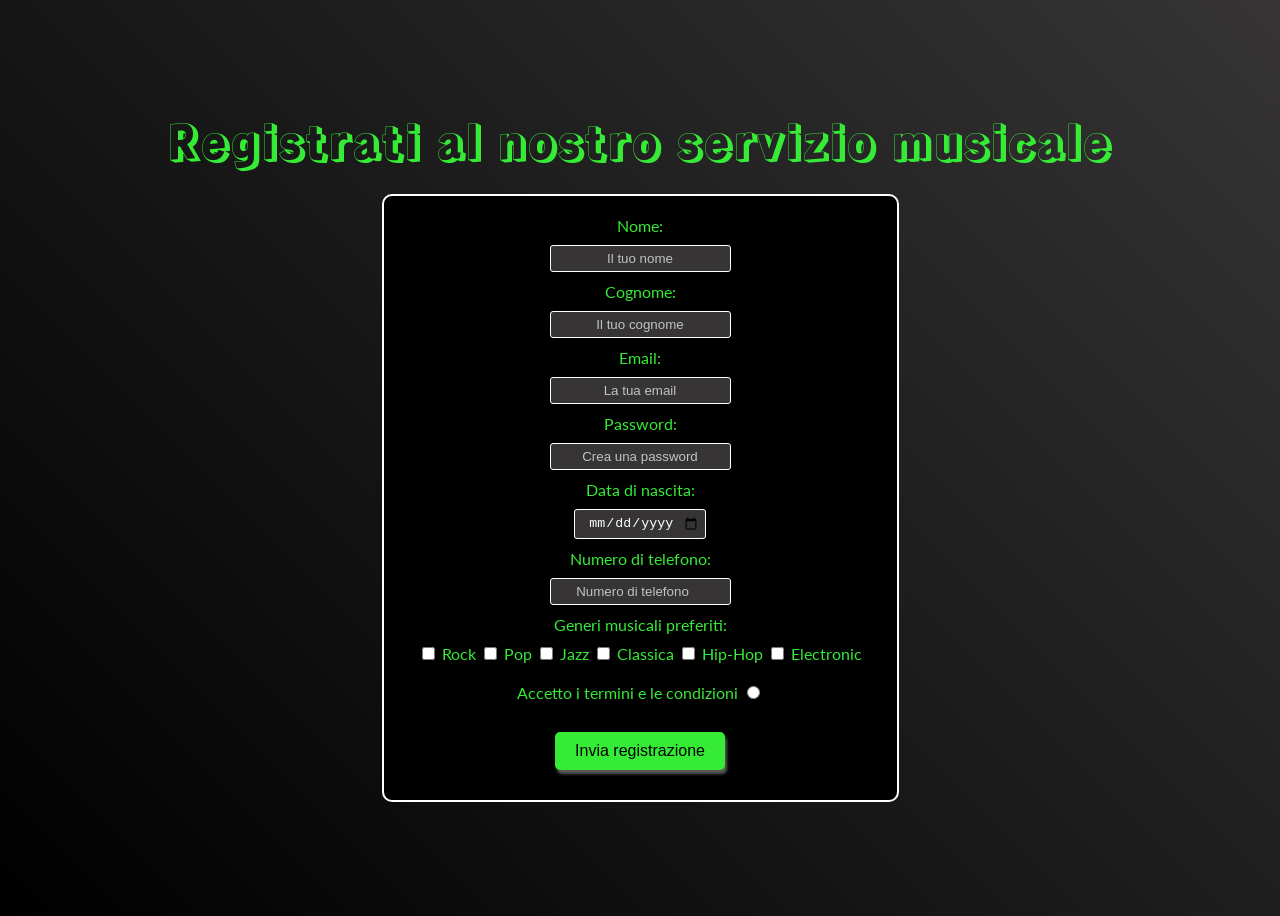
==== FrontendChallenge/index.html @ ceda41c9 "Added FrontendChallenge Folder" ====
<!DOCTYPE html>
<html lang="en">
<head>
    <meta charset="UTF-8">
    <meta name="viewport" content="width=device-width, initial-scale=1.0">
    <title>Frontend Challenge - Music Service Registration Page</title>
    <link rel="stylesheet" href="style.css">
</head>
<body>
    <main>
        <section class="registration-section">
            <h1>Registrati al nostro servizio musicale</h1>
            <form class="registration-form">
                    <label for="name">Nome:</label>
                    <input type="text" id="name" name="name" placeholder="Il tuo nome" required>

                    <label for="surname">Cognome:</label>
                    <input type="text" id="surname" name="surname" placeholder="Il tuo cognome" required>

                    <label for="email">Email:</label>
                    <input type="email" id="email" name="email" placeholder="La tua email" required>

                    <label for="password">Password:</label>
                    <input type="password" id="password" name="password" placeholder="Crea una password" required>

                    <label for="data-nascita">Data di nascita:</label>
                    <input type="date" id="data-nascita" name="data-nascita" required>

                    <label for="numero-telefono">Numero di telefono:</label>
                    <input type="number" id="numero-telefono" name="numero-telefono" placeholder="Numero di telefono" required>
                    
                    <label for="genere-musicale">Generi musicali preferiti:</label>
                    <div id="genere-musicale">
                    <label><input class="checkbox-genere" type="checkbox" name="genere-musicale" value="rock"> Rock</label>
                    <label><input class="checkbox-genere" type="checkbox" name="genere-musicale" value="pop"> Pop</label>
                    <label><input class="checkbox-genere" type="checkbox" name="genere-musicale" value="jazz"> Jazz</label>
                    <label><input class="checkbox-genere" type="checkbox" name="genere-musicale" value="classica"> Classica</label>
                    <label><input class="checkbox-genere" type="checkbox" name="genere-musicale" value="hip-hop"> Hip-Hop</label>
                    <label><input class="checkbox-genere" type="checkbox" name="genere-musicale" value="electronic"> Electronic</label>
                    </div>
                    <div id="privacy-container">
                        <label for="termini-condizioni">Accetto i termini e le condizioni</label>
                        <input type="radio" id="termini-condizioni" name="termini-condizioni" required>
                    </div>
                    <button type="submit" onclick="alert('Registrazione inviata!')">Invia registrazione</button>
                    
                </form>
        </section>
</body>
</html>
---- FrontendChallenge/style.css ----
@import url('https://fonts.googleapis.com/css2?family=Rampart+One&display=swap');
@import url('https://fonts.googleapis.com/css2?family=Lato:ital,wght@0,100;0,300;0,400;0,700;0,900;1,100;1,300;1,400;1,700;1,900&display=swap');

body {
    color: rgb(54, 235, 54);
    background:rgb(0, 0, 0);
    font-family: "Lato", sans-serif;
    background: linear-gradient(45deg, black, rgb(54, 52, 52));
}

main {
    display: flex;
    flex-direction: column;
    align-items: center;
    justify-content: center;
    height: 100vh;
}

section {
    display: flex;
    flex-direction: column;
    align-items: center;
    justify-content: center;
    gap: 10px;
    padding-bottom: 20px;
}

h1 {
    font-family: "Rampart One", sans-serif;
    font-weight: 400;
    font-style: normal;
    font-size: 3rem;
    text-align: center;
    margin: 10px 0;
}

form {
    display: flex;
    flex-direction: column;
    align-items: center;
    justify-content: center;
    width: 50%;
    gap: 10px;
    background-color: rgb(0, 0, 0);
    padding: 20px;
    border-radius: 10px;
    border: 2px solid rgb(255, 255, 255);
}

input {
    border: 1px solid rgb(255, 255, 255);
    border-radius: 3px;
    background-color: rgb(54, 52, 52);
    color: white;
    padding: 5px;
    text-align: center;
}

input:focus {
    outline: none;
    border-color: rgb(54, 235, 54);
}

input::placeholder {
    color: rgb(255, 255, 255);
    opacity: 0.7;
    text-align: center;
}

button {
    background-color: rgb(54, 235, 54);
    color: rgb(0, 0, 0);
    border: none;
    padding: 10px 20px;
    border-radius: 5px;
    cursor: pointer;
    font-size: 1rem;
    margin: 10px 0;
    box-shadow: 2px 4px 3px rgb(89, 89, 89);
}

button:active {
    background-color: rgb(0, 100, 0);
    box-shadow: none;
}

#privacy-container {
    margin: 10px 0;
}
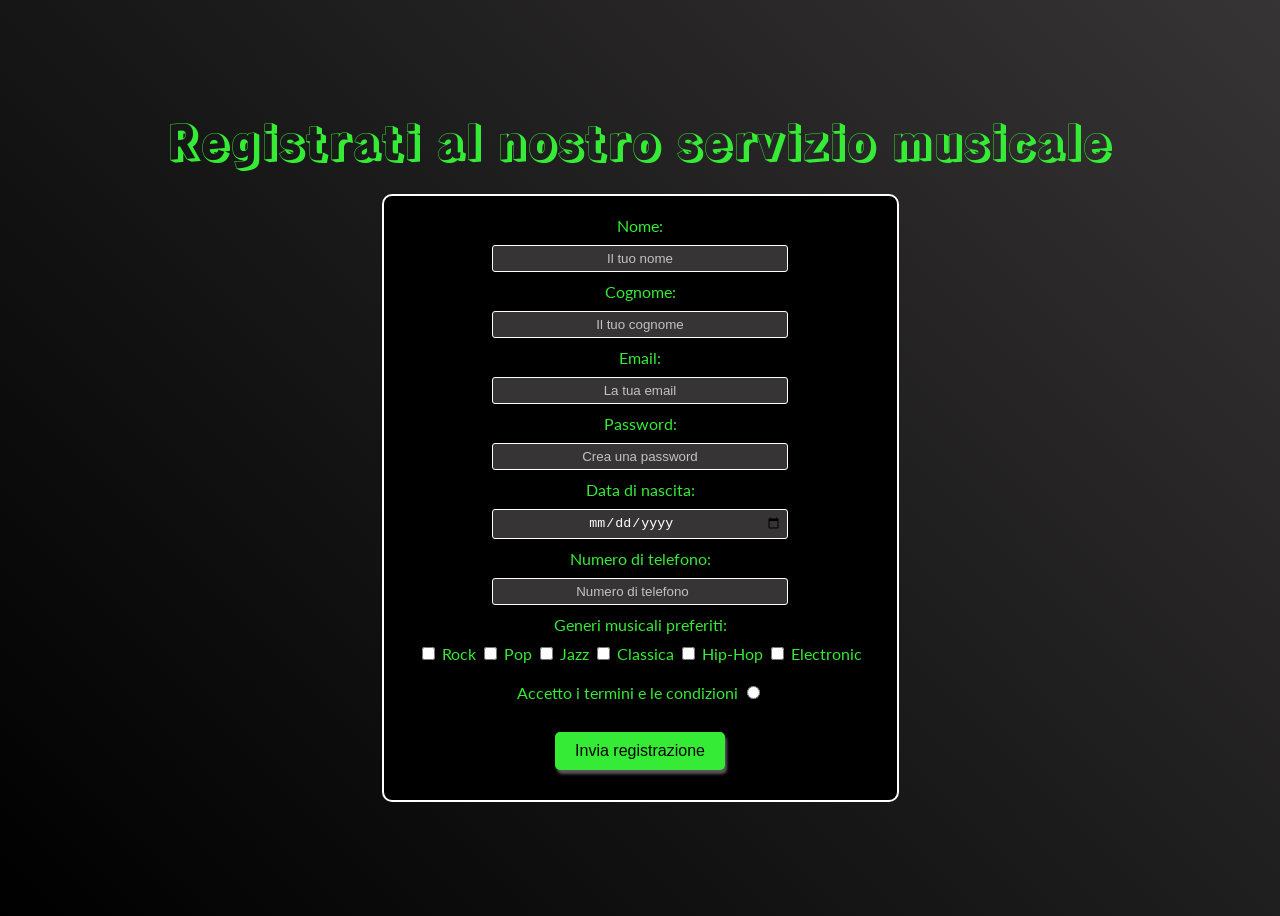
==== commit 428d5d3e: "changed input:-webkit-autofill CSS rules, added .form-input class and changed it's CSS rules" ====
--- a/FrontendChallenge/index.html
+++ b/FrontendChallenge/index.html
@@ -12,22 +12,22 @@
             <h1>Registrati al nostro servizio musicale</h1>
             <form class="registration-form">
                     <label for="name">Nome:</label>
-                    <input type="text" id="name" name="name" placeholder="Il tuo nome" required>
+                    <input type="text" class="form-input" id="name" name="name" placeholder="Il tuo nome" required>
 
                     <label for="surname">Cognome:</label>
-                    <input type="text" id="surname" name="surname" placeholder="Il tuo cognome" required>
+                    <input type="text" class="form-input" id="surname" name="surname" placeholder="Il tuo cognome" required>
 
                     <label for="email">Email:</label>
-                    <input type="email" id="email" name="email" placeholder="La tua email" required>
+                    <input type="email" class="form-input" id="email" name="email" placeholder="La tua email" required>
 
                     <label for="password">Password:</label>
-                    <input type="password" id="password" name="password" placeholder="Crea una password" required>
+                    <input type="password" class="form-input" id="password" name="password" placeholder="Crea una password" required>
 
                     <label for="data-nascita">Data di nascita:</label>
-                    <input type="date" id="data-nascita" name="data-nascita" required>
+                    <input type="date" class="form-input" id="data-nascita" name="data-nascita" required>
 
                     <label for="numero-telefono">Numero di telefono:</label>
-                    <input type="number" id="numero-telefono" name="numero-telefono" placeholder="Numero di telefono" required>
+                    <input type="number" class="form-input" id="numero-telefono" name="numero-telefono" placeholder="Numero di telefono" required>
                     
                     <label for="genere-musicale">Generi musicali preferiti:</label>
                     <div id="genere-musicale">
--- a/FrontendChallenge/style.css
+++ b/FrontendChallenge/style.css
@@ -67,6 +67,14 @@
     text-align: center;
 }
 
+input:-webkit-autofill,
+input:-webkit-autofill:hover,
+input:-webkit-autofill:focus {
+  -webkit-box-shadow: 0 0 0 1000px #1e1e1e inset;
+  -webkit-text-fill-color: white;
+  -webkit-color: white;
+}
+
 button {
     background-color: rgb(54, 235, 54);
     color: rgb(0, 0, 0);
@@ -87,3 +95,7 @@
 #privacy-container {
     margin: 10px 0;
 }
+
+.form-input {
+    width: 60%;
+}
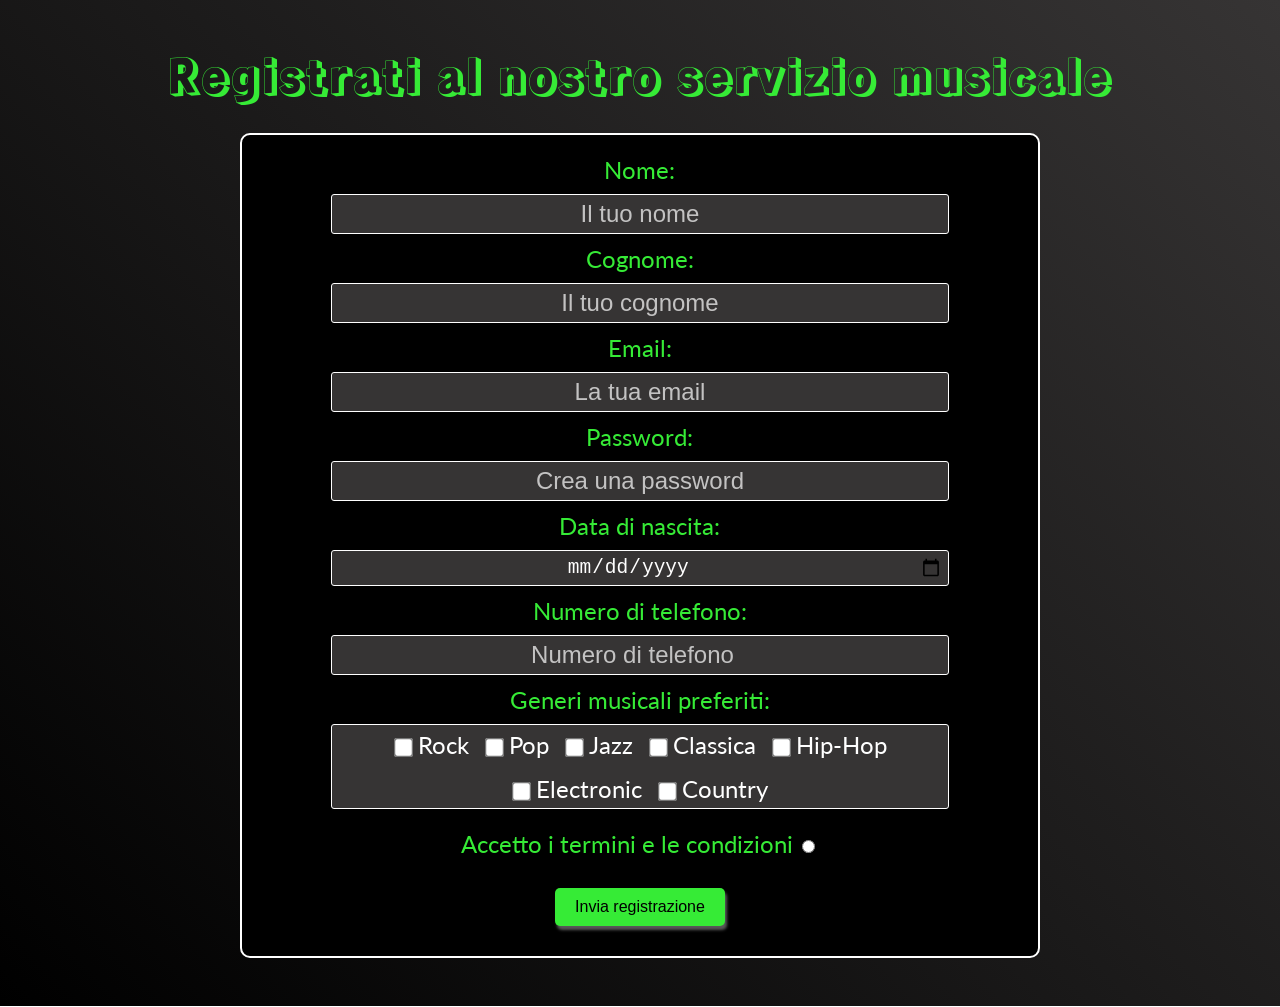
==== commit 66ac3b90: "Changed FrontendChallenge: checkbox HTML structure and CSS rules, added CSS media query rules for be" ====
--- a/FrontendChallenge/index.html
+++ b/FrontendChallenge/index.html
@@ -31,12 +31,13 @@
                     
                     <label for="genere-musicale">Generi musicali preferiti:</label>
                     <div id="genere-musicale">
-                    <label><input class="checkbox-genere" type="checkbox" name="genere-musicale" value="rock"> Rock</label>
-                    <label><input class="checkbox-genere" type="checkbox" name="genere-musicale" value="pop"> Pop</label>
-                    <label><input class="checkbox-genere" type="checkbox" name="genere-musicale" value="jazz"> Jazz</label>
-                    <label><input class="checkbox-genere" type="checkbox" name="genere-musicale" value="classica"> Classica</label>
-                    <label><input class="checkbox-genere" type="checkbox" name="genere-musicale" value="hip-hop"> Hip-Hop</label>
-                    <label><input class="checkbox-genere" type="checkbox" name="genere-musicale" value="electronic"> Electronic</label>
+                    <label><input class="checkbox-genere" type="checkbox" name="genere-musicale" value="rock">Rock</label>
+                    <label><input class="checkbox-genere" type="checkbox" name="genere-musicale" value="pop">Pop</label>
+                    <label><input class="checkbox-genere" type="checkbox" name="genere-musicale" value="jazz">Jazz</label>
+                    <label><input class="checkbox-genere" type="checkbox" name="genere-musicale" value="classica">Classica</label>
+                    <label><input class="checkbox-genere" type="checkbox" name="genere-musicale" value="hip-hop">Hip-Hop</label>
+                    <label><input class="checkbox-genere" type="checkbox" name="genere-musicale" value="electronic">Electronic</label>
+                    <label><input class="checkbox-genere" type="checkbox" name="genere-musicale" value="country">Country</label>
                     </div>
                     <div id="privacy-container">
                         <label for="termini-condizioni">Accetto i termini e le condizioni</label>
--- a/FrontendChallenge/style.css
+++ b/FrontendChallenge/style.css
@@ -13,7 +13,8 @@
     flex-direction: column;
     align-items: center;
     justify-content: center;
-    height: 100vh;
+    min-height: 100vh;
+    padding: 20px 0;
 }
 
 section {
@@ -31,7 +32,8 @@
     font-style: normal;
     font-size: 3rem;
     text-align: center;
-    margin: 10px 0;
+    margin-top: 10px;
+    margin-bottom: 15px;
 }
 
 form {
@@ -54,6 +56,19 @@
     color: white;
     padding: 5px;
     text-align: center;
+}
+
+#genere-musicale {
+    border: 1px solid rgb(255, 255, 255);
+    background-color: rgb(54, 52, 52);
+    border-radius: 3px;
+    color: white;
+    padding: 5px;
+    display: flex;
+    flex-flow: row wrap;
+    justify-content: center;
+    width: 50%;
+    gap: 8px;
 }
 
 input:focus {
@@ -98,4 +113,32 @@
 
 .form-input {
     width: 60%;
+}
+
+@media (orientation: landscape) {
+  form {
+    width: 80%;
+  }
+
+  .form-input {
+    width: 80%;
+    font-size: 1.5em;
+  }
+
+  label {
+    font-size: 1.5em;
+  }
+
+  #genere-musicale {
+    width: 80%;
+    gap: 15px;
+    font-size: 1em;
+  }
+
+  .checkbox-genere {
+    transform: scale(1.5);
+    margin-right: 8px;
+  }
+
+
 }
